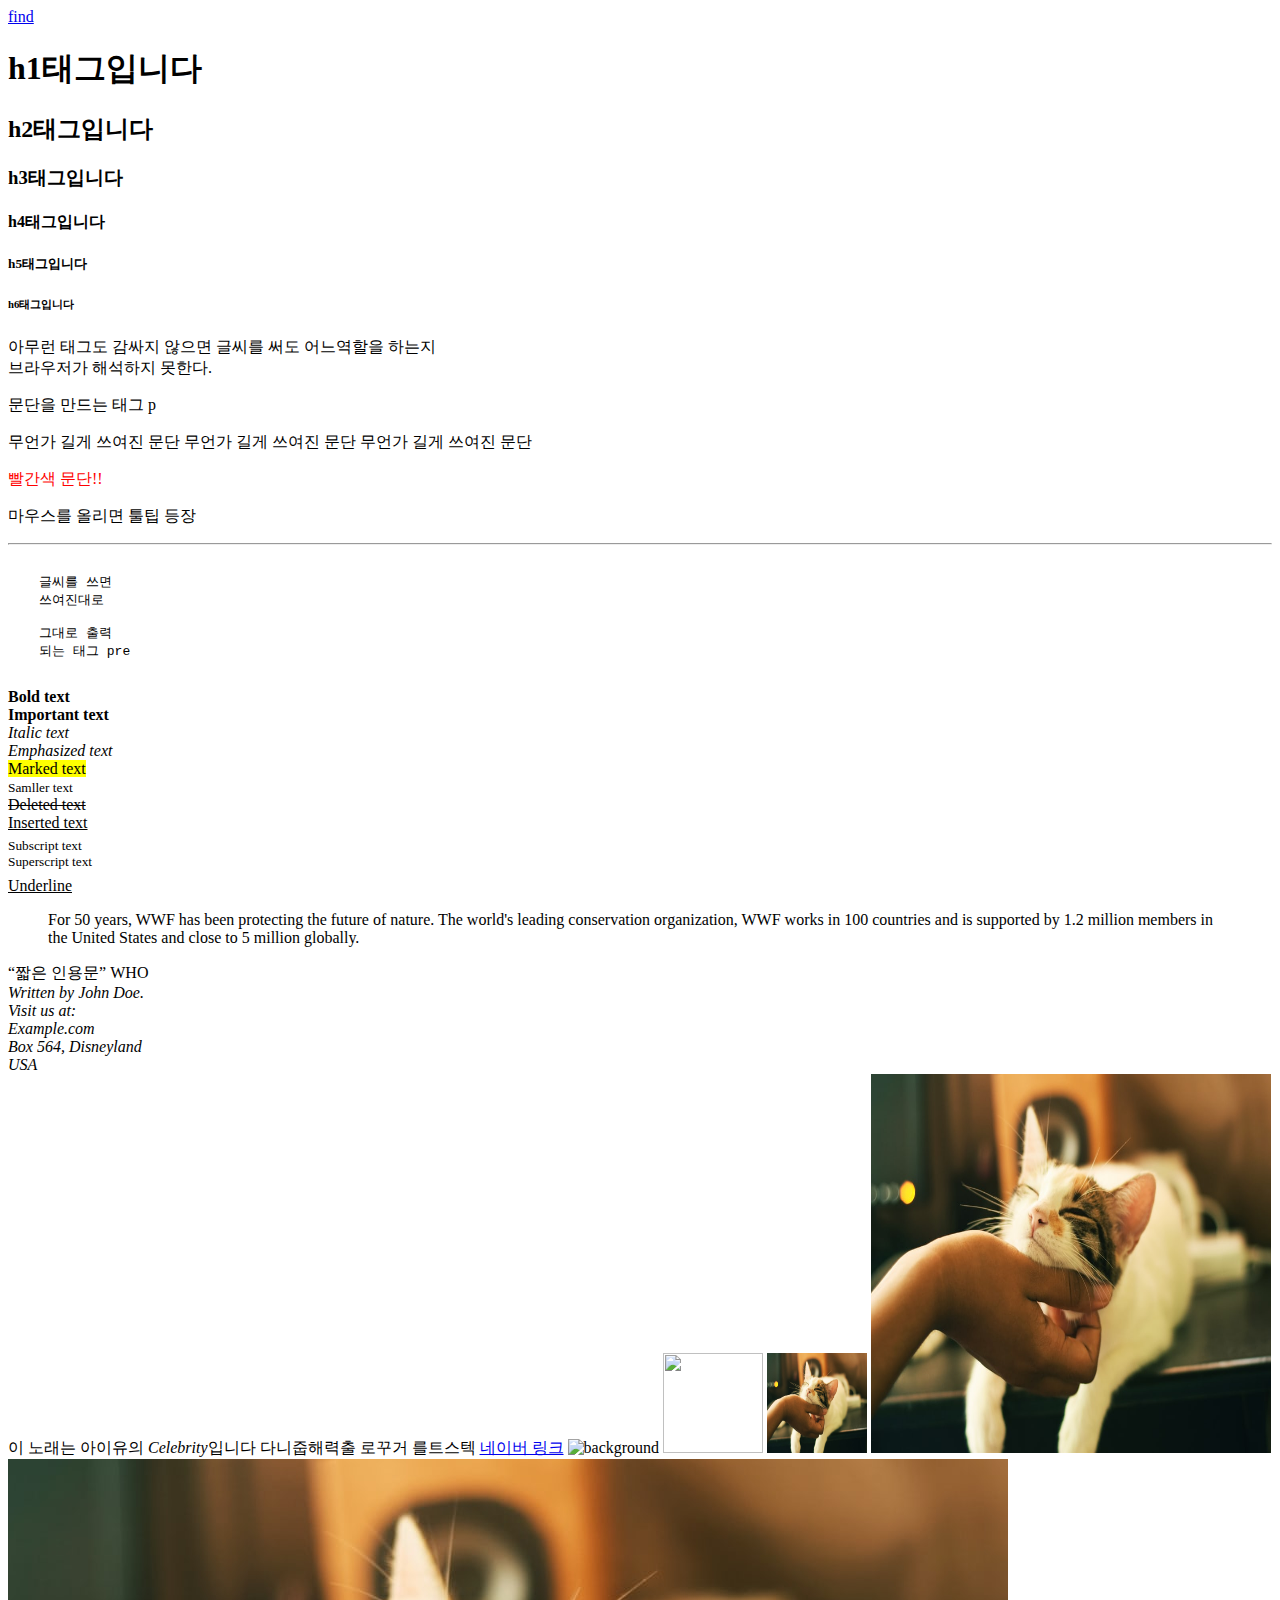
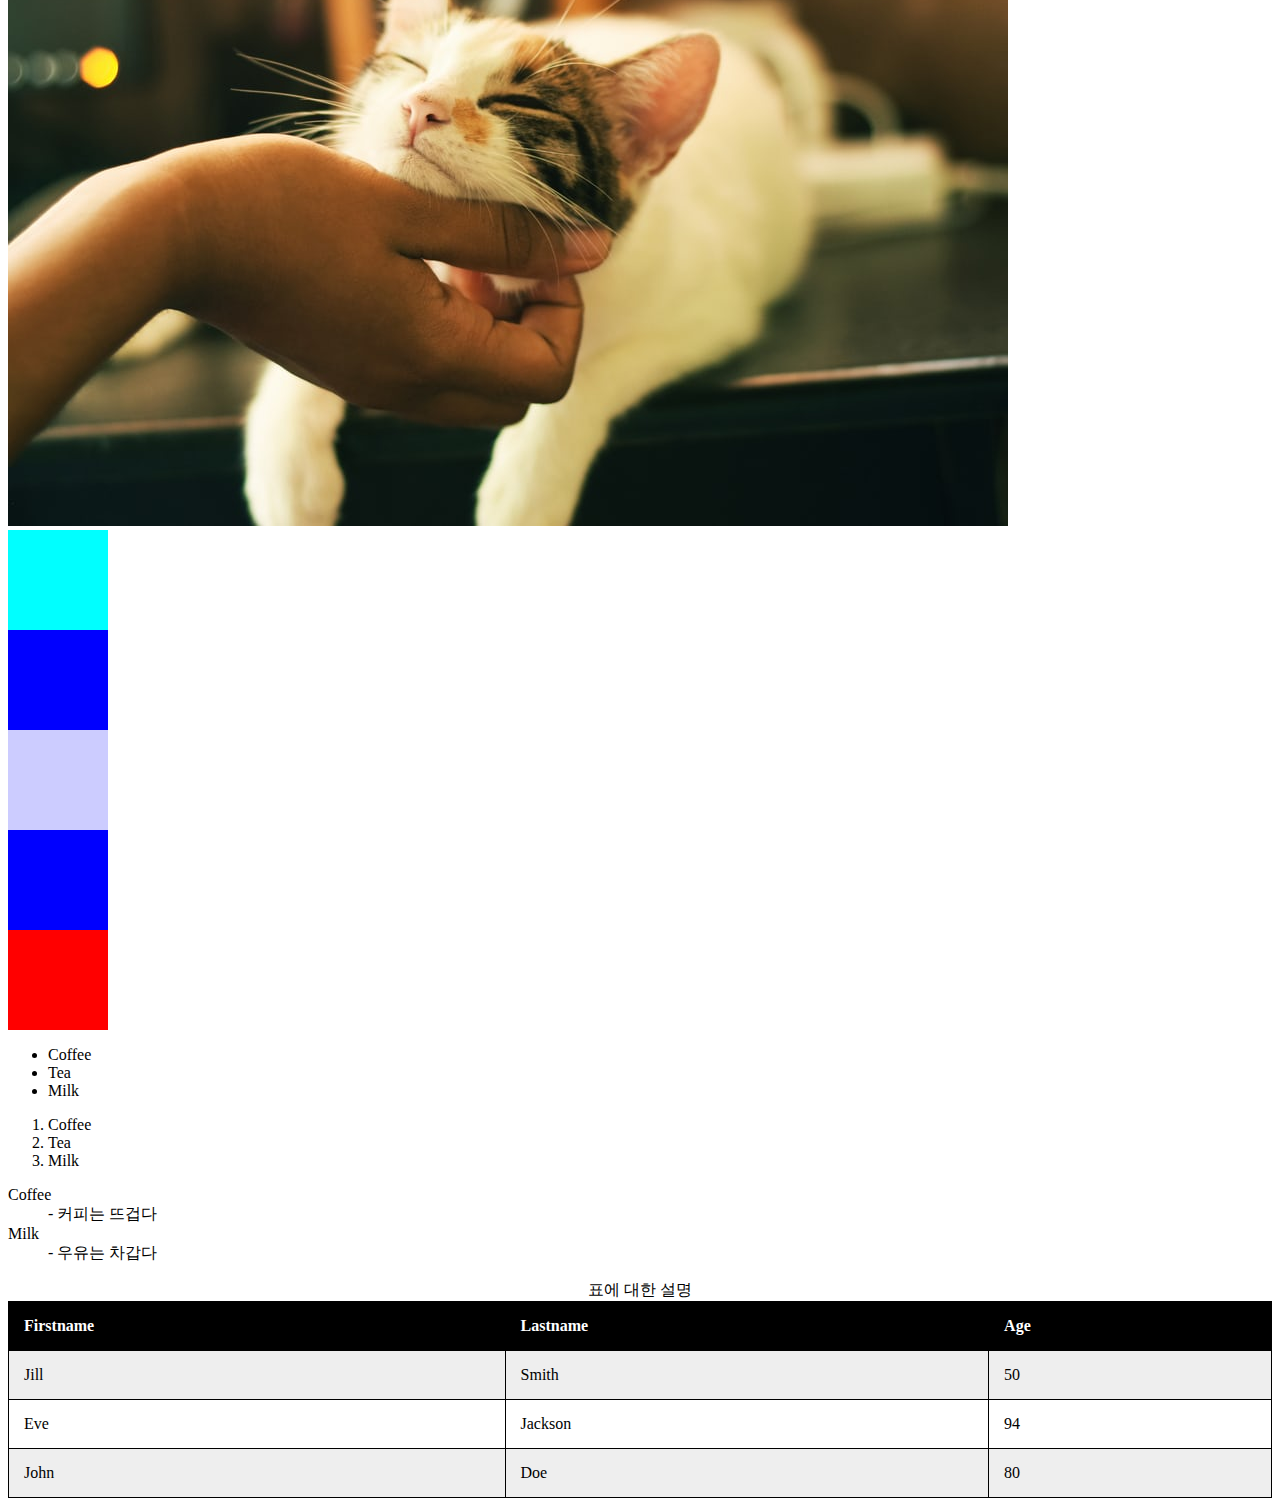
==== 1w/html기본.html @ 7ea00c6f "css 기본적인것 정리" ====
<!DOCTYPE html> <!-- htm5 문서인것을 선언하여 컴퓨터에게 알림-->
<html lang="en"> <!-- html 페이지의 루트, 태그는 항상 닫아야함 -->
<head> <!-- html의 메타적인 요소를 담음 UI상에 나타나지 않음 -->
  <meta charset="UTF-8">
  <meta http-equiv="X-UA-Compatible" content="IE=edge"> <!-- IE브라우저에서 가장 최신 표준 모드 선택 -->
  <meta name="viewport" content="width=device-width, initial-scale=1.0"> <!-- 애플이 아이폰, 아이패드 등 브라우저에 viewport크기 조절을 위해 만듬 -->
  <title>기본구조</title> <!-- 타이틀바에 제목 설정-->
</head>
<body> <!-- 보여지는 컨텐츠들을 선언함 -->
  <a href="#find">find</a> <!-- 해시태그 a태그 배우고나서 -->
  <h1>h1태그입니다</h1> <!-- heading 헤딩이라고 한다, 제목1, 제목2 목차 다룰때 많이쓰임-->
  <h2 id="find">h2태그입니다</h2> <!-- id를 통해 해시태그 링크거는법 <a href="#find">find</a> -->
  <h3>h3태그입니다</h3>
  <h4>h4태그입니다</h4>
  <h5>h5태그입니다</h5>
  <h6>h6태그입니다</h6>

  아무런 태그도 감싸지 않으면
  글씨를 써도 어느역할을 하는지<br> <!-- br태그를 통해 줄 넘기기 가능 -->
  브라우저가 해석하지 못한다.
  <p>문단을 만드는 태그 p</p> <!-- 약자 paragraph 항상 새로운 라인에 첫줄 들여쓰기  -->
  <p>무언가 길게 쓰여진 문단 무언가 길게 쓰여진 문단 무언가 길게 쓰여진 문단</p>
  <p style="color:red">빨간색 문단!!</p>
  <!-- style 속성을 통해 css를 특정 태그에 지정 할 수 있다. -->
  <p title="툴팁을 띄우고 싶다면...">마우스를 올리면 툴팁 등장</p>
  <hr> <!-- 수평 태그	horizontal rule의 약자 -->

  <pre> <!-- preformat의 약자, 텍스트 그대로 출력-->
    글씨를 쓰면
    쓰여진대로

    그대로 출력
    되는 태그 pre
  </pre>

  <!-- 글자 포맷팅 태그들 -->
  <b>Bold text</b><br>
  <strong>Important text</strong><br>
  <i>Italic text</i><br>
  <em>Emphasized text</em><br>
  <mark>Marked text</mark><br>
  <small>Samller text</small><br>
  <del>Deleted text</del><br>
  <ins>Inserted text</ins><br>
  <sub>Subscript text</sub><br>
  <sup>Superscript text</sup><br>
  <u>Underline</u><br>

  <!-- 인용 구문 태그들 -->
  <blockquote cite="http://www.worldwildlife.org/who/index.html">
    For 50 years, WWF has been protecting the future of nature.
    The world's leading conservation organization,
    WWF works in 100 countries and is supported by
    1.2 million members in the United States and
    close to 5 million globally.
  </blockquote> <!-- 다른 소스에서 인용하는 경우 -->
  <q>짧은 인용문</q> <!-- quotation -->
  <abb title="World Health Organization">WHO</abb> <!-- Abbreviation 축약형 -->
  <address> <!-- 이탈릭체로 렌더링 -->
  Written by John Doe.<br>
  Visit us at:<br>
  Example.com<br>
  Box 564, Disneyland<br>
  USA
  </address>
  이 노래는 아이유의 <cite>Celebrity</cite>입니다 <!--노래, 시, 영화 등 저작물 표기 -->
  <bdo dir="rtl">텍스트를 거꾸로 출력해줍니다</bdo>
  <!-- Bi-Directional Override의 약자 방향 재정의 태그, rtl -> right to left -->




  <a href="https://www.naver.com">네이버 링크</a> <!-- 링크걸기-->
  <!-- href라는 것을 attribute 속성이라고 한다. <태그명 속성=값>텍스트</태그명>-->
  <!-- href는 hypertext reference의 약자-->
  <!-- _self -> 해당 윈도우, _blank -> 새로운 윈도우, _parent -> 부모 프레임, _top -> 전체 body의 윈도우-->
  <img src="https://images.unsplash.com/32/Mc8kW4x9Q3aRR3RkP5Im_IMG_4417.jpg?ixid=MXwxMjA3fDB8MHxwaG90by1wYWdlfHx8fGVufDB8fHw%3D&ixlib=rb-1.2.1&auto=format&fit=crop&w=1050&q=80" alt="background" width="100" height="100">
  <!-- 이미지 src는 source의 약자-->
  <!-- Absolute 절대적 URL -> 전체 경로 다 집어넣음, Relative 상대적 URL -> 현재 페이지의 도메인 주소부분을 생략-->
  <img src="http://127.0.0.1:5500/html/cat.jfif" height="100", width="100">
  <img src="cat.jfif" height="100", width="100" alt="Missing Image">
  <!-- alt태그는 이미지가 어떠한 이유로 로드가 안되는 경우 대신 출력되는 텍스트, 시각장애인에게도 필요함-->

  <!-- 특정 이미지 구역을 지정 할 수 있는 map 태그.. rect, circle, poly, default -->
  <img src="cat.jfif" alt="Workplace" usemap="#workmap" width="400" height="379">
  <map name="workmap">
    <area shape="rect" coords="96,26,320,360" alt="Cat" href="#find">
  </map>

  <picture> <!-- 브라우저 크기에 따른 이미지 변화 -->
    <source media="(min-width: 650px)" srcset="cat.jfif">
    <source media="(min-width: 465px)" srcset="dog.jfif">
    <img src="img_girl.jpg" style="width:auto;">
  </picture>

  <!-- div는 division html 컨테이너로 사용  -->
  <!-- 백그라운드 이미지를 넣었음에도 출력되지 않음 why? div height->0px-->
  <div style="background-image: url('cat.jfif');"> <!-- 코드의 구역를 나누고, css적용 범위를 선정하기 위한 태그, 특별한 역할은 없으면 크기가 따로 없음-->
    <!-- 이미지 태그로 자식이 들어올 경우 크기 조절 되는것 확인-->
  </div>

  <div style="height:100px;width:100px;background-color:aqua"></div>
  <div style="height:100px;width:100px;background-color:rgb(0, 0, 255)"></div>
  <div style="height:100px;width:100px;background-color:rgba(0, 0, 255, 0.2)"></div>
  <!-- rgba red:0~255 green:0~255 blue:0~255 alpha:0~1(투명값) -->
  <div style="height:100px;width:100px;background-color:#0000FF"></div>
  <!-- F는 16진수 00~FF는 0~255 표현 가능 -->
  <div style="height:100px;width:100px;background-color:hsl(0, 100%, 50%)"></div>
  <!-- hsl(hue, saturation, lightness) 색조, 채도, 밝기-->

  <!-- style="list-style-type:none;" 리스트 옆에 붙는거 없애기 disc, circle, square -->
  <ul> <!-- unordered list -->
    <li>Coffee</li> <!-- list -->
    <li>Tea</li>
    <li>Milk</li>
  </ul>
  <!-- decimal, decimal-leading-zero, lower-roman, upper-roman, lower-greek, lower-latin, upper-latin, armenian, georgian, lower-alpha, upper-alpha-->
  <!-- type="1", 1, A, a, I, i -->
  <ol> <!-- ordered list -->
    <li>Coffee</li>
    <li>Tea</li>
    <li>Milk</li>
  </ol>

  <dl> <!-- definition list 설명하는것을 정의하는 리스트 -->
    <dt>Coffee</dt> <!-- definition Term -->
    <dd> - 커피는 뜨겁다</dd> <!-- definition description -->
    <dt>Milk</dt>
    <dd> - 우유는 차갑다</dd>
  </dl>


  <!-- 표 테이블 만들기 -->
  <style>
    table {
      width:100%;
    }
    table, th, td {
      border: 1px solid black;
      border-collapse: collapse;
    }
    th, td {
      padding: 15px;
      text-align: left;
    }
    #t01 tr:nth-child(even) {
      background-color: #eee;
    }
    #t01 tr:nth-child(odd) {
     background-color: #fff;
    }
    #t01 th {
      background-color: black;
      color: white;
    }
    </style>

  <table id="t01">
    <caption>표에 대한 설명</caption>
    <tr> <!-- table row -->
      <th>Firstname</th> <!-- table header 굵은 글씨, 가운데 정렬-->
      <th>Lastname</th> 
      <th>Age</th>
    </tr>
    <tr>
      <td>Jill</td> <!-- table data 보통 글씨, 왼쪽 정렬 -->
      <td>Smith</td>
      <td>50</td>
    </tr>
    <tr>
      <td>Eve</td>
      <td>Jackson</td>
      <td>94</td>
    </tr>
    <tr>
      <td>John</td>
      <td>Doe</td>
      <td>80</td>
    </tr>
  </table>


  <!-- class는 여러 html요소에도 ok, id는 페이지내 유일한 html 요소에만 가능 -->
  <!-- class, id는 효율적으로 html element를 찾아내기 위해서 사용함, css selector -->
</body>
</html>
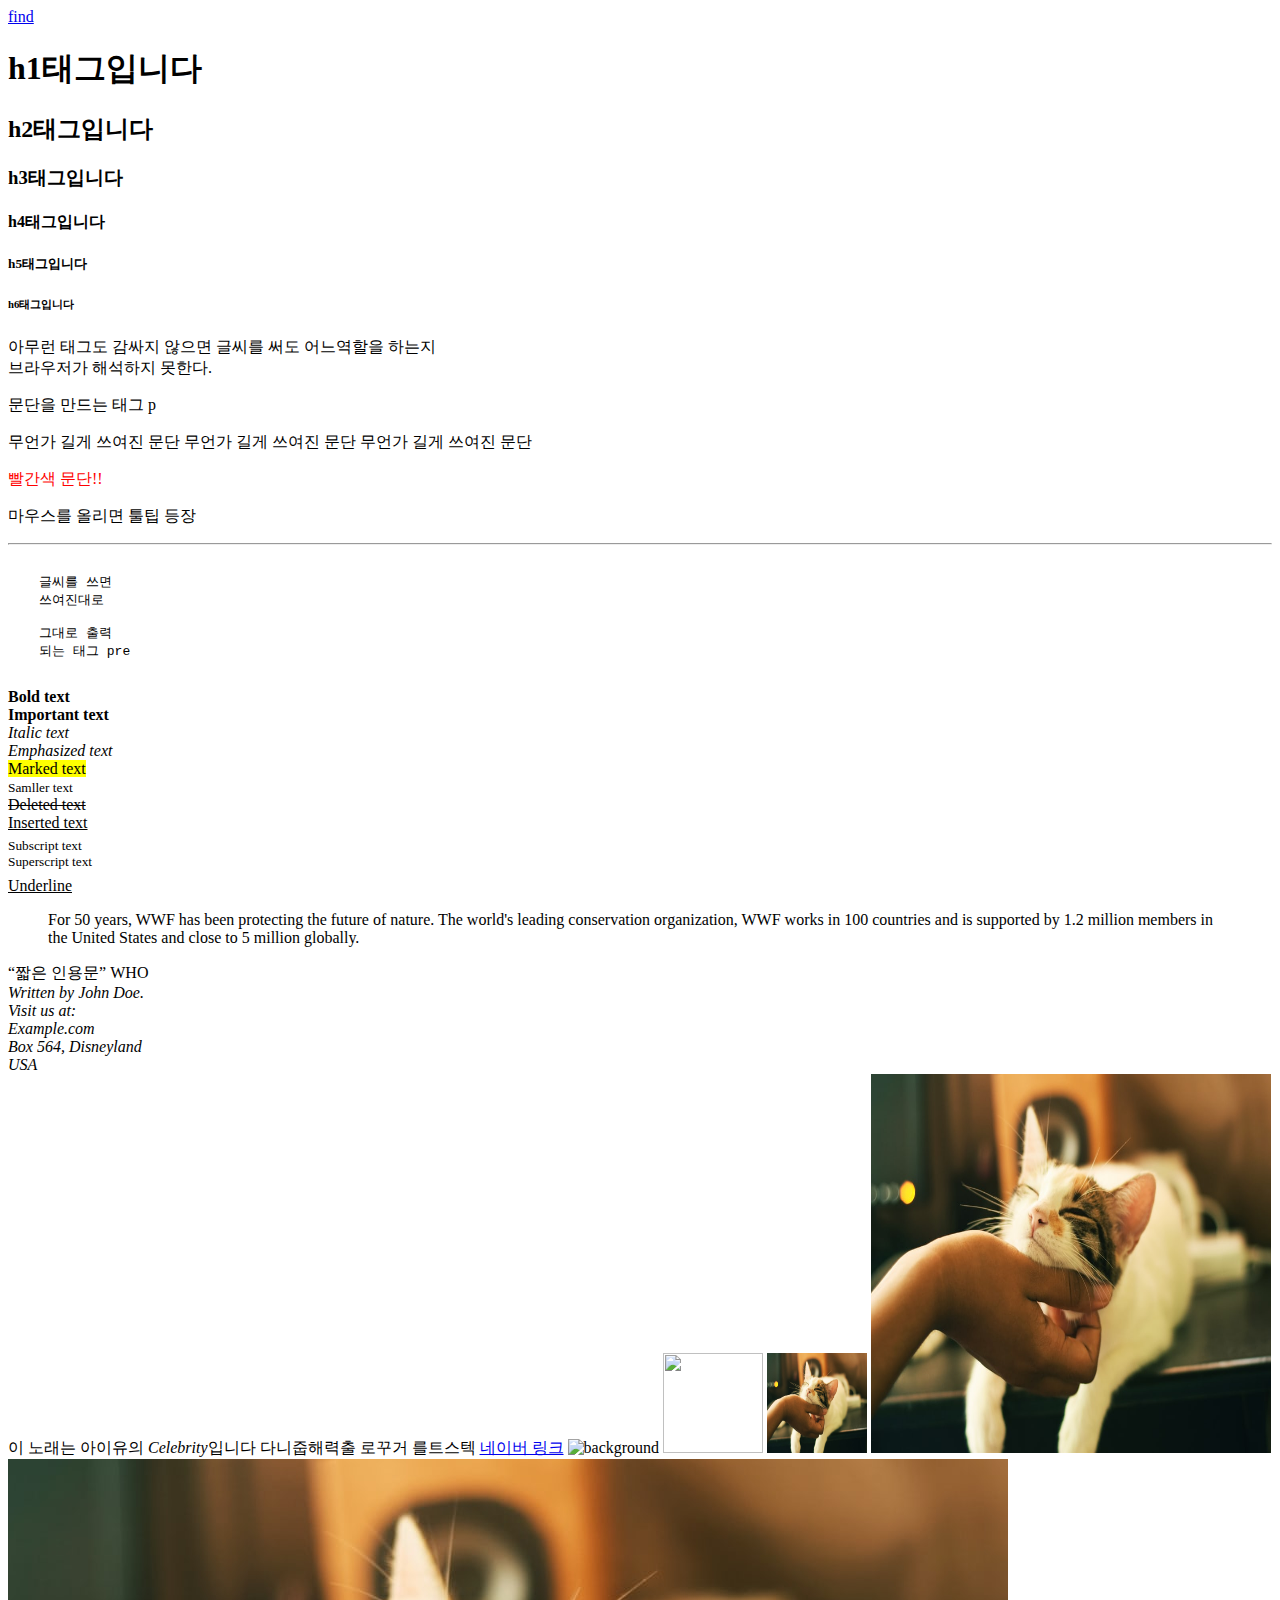
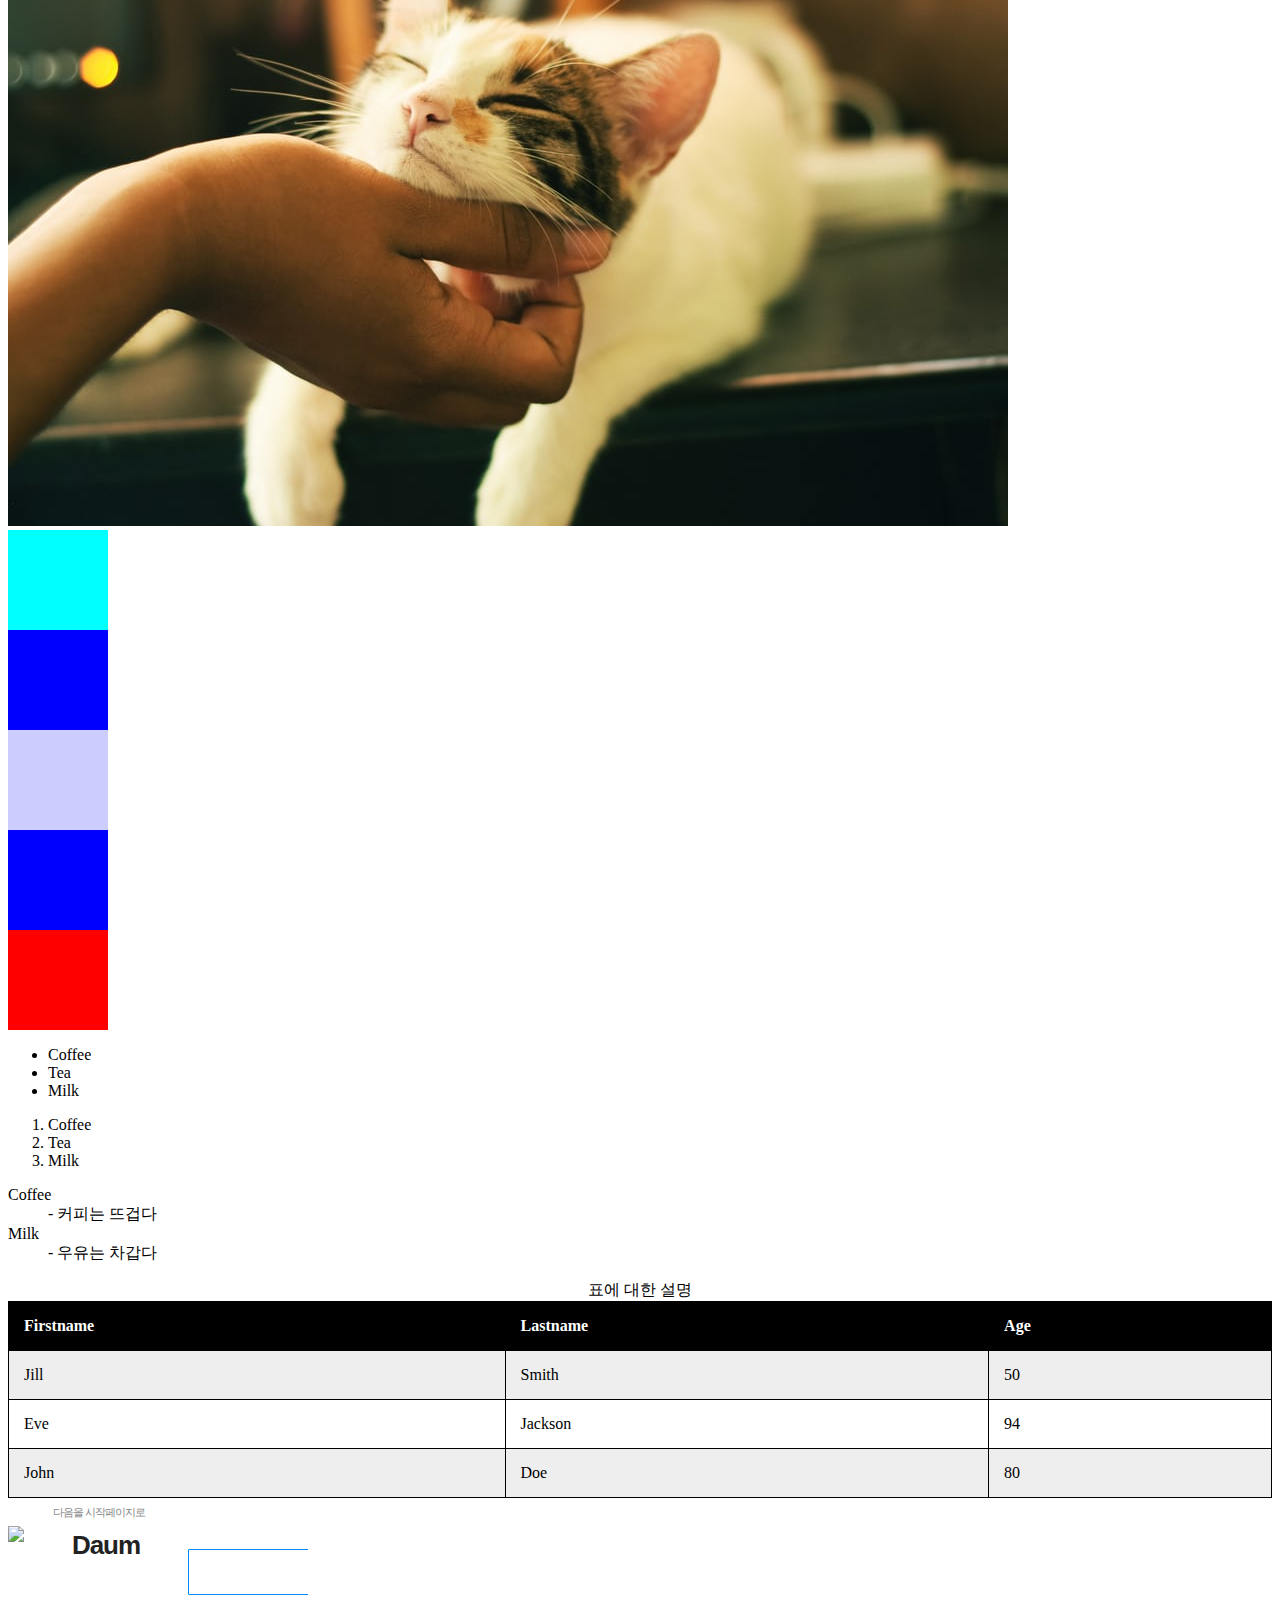
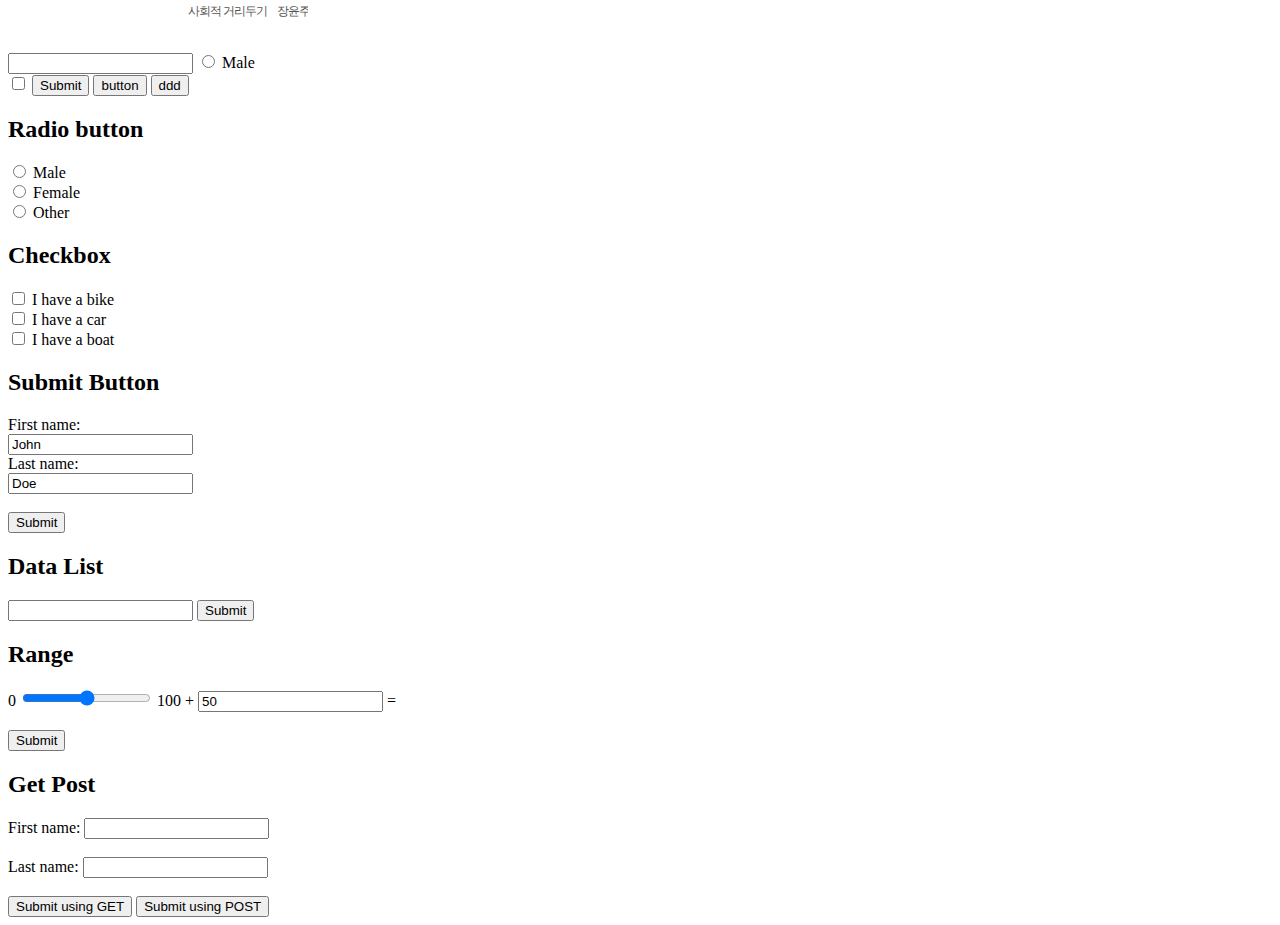
==== commit 527b01ab: "html iframe form 추가" ====
--- a/1w/html기본.html
+++ b/1w/html기본.html
@@ -180,7 +180,83 @@
   </table>
 
 
-  <!-- class는 여러 html요소에도 ok, id는 페이지내 유일한 html 요소에만 가능 -->
-  <!-- class, id는 효율적으로 html element를 찾아내기 위해서 사용함, css selector -->
+  <iframe src="daum.html" frameborder="0"></iframe>
+  <!-- 잘안씀.. 브라우저안에 브라우저 하나더 로드하는거라 오버헤드가 큼.. 남이 서비스하는 어플리케이션 가져다 쓸때 씀-->
+
+  <!-- text, radio, checkbox, submit, button-->
+  <div>
+    <input type="text">
+    <input type="radio" id='radio' name='radio' value='radio'>
+    <label for="male">Male</label><br>
+    <input type="checkbox">
+    <input type="submit">
+    <input type="button" value='button'>
+    <button>ddd</button>
+  </div>
+
+  <h2>Radio button</h2>
+  <form>
+    <input type="radio" id="male" name="gender" value="male">
+    <label for="male">Male</label><br>
+    <input type="radio" id="female" name="gender" value="female">
+    <label for="female">Female</label><br>
+    <input type="radio" id="other" name="gender" value="other">
+    <label for="other">Other</label>
+  </form>
+
+  <h2>Checkbox</h2>
+  <form>
+    <input type="checkbox" id="vehicle1" name="vehicle1" value="Bike">
+    <label for="vehicle1"> I have a bike</label><br>
+    <input type="checkbox" id="vehicle2" name="vehicle2" value="Car">
+    <label for="vehicle2"> I have a car</label><br>
+    <input type="checkbox" id="vehicle3" name="vehicle3" value="Boat">
+    <label for="vehicle3"> I have a boat</label>
+  </form>
+
+  <h2>Submit Button</h2>
+  <form action="/">
+    <label for="fname">First name:</label><br>
+    <input type="text" id="fname" name="fname" value="John"><br>
+    <label for="lname">Last name:</label><br>
+    <input type="text" id="lname" name="lname" value="Doe"><br><br>
+    <input type="submit" value="Submit">
+  </form>
+
+  <h2>Data List</h2>
+  <form action="/">
+    <input list="browsers" name="browser">
+    <datalist id="browsers">
+      <option value="Internet Explorer">
+      <option value="Firefox">
+      <option value="Chrome">
+      <option value="Opera">
+      <option value="Safari">
+    </datalist>
+    <input type="submit">
+  </form>
+
+  <h2>Range</h2>
+  <form action=""
+  oninput="x.value=parseInt(a.value)+parseInt(b.value)">
+    0
+    <input type="range" id="a" name="a" value="50">
+    100 +
+    <input type="number" id="b" name="b" value="50">
+    =
+    <output name="x" for="a b"></output>
+    <br><br>
+    <input type="submit">
+  </form>
+
+  <h2>Get Post</h2>
+  <form action="/" method="get" target="_blank">
+    <label for="fname">First name:</label>
+    <input type="text" id="fname" name="fname"><br><br>
+    <label for="lname">Last name:</label>
+    <input type="text" id="lname" name="lname"><br><br>
+    <input type="submit" value="Submit using GET">
+    <input type="submit" formmethod="post" value="Submit using POST">
+  </form>
 </body>
 </html>